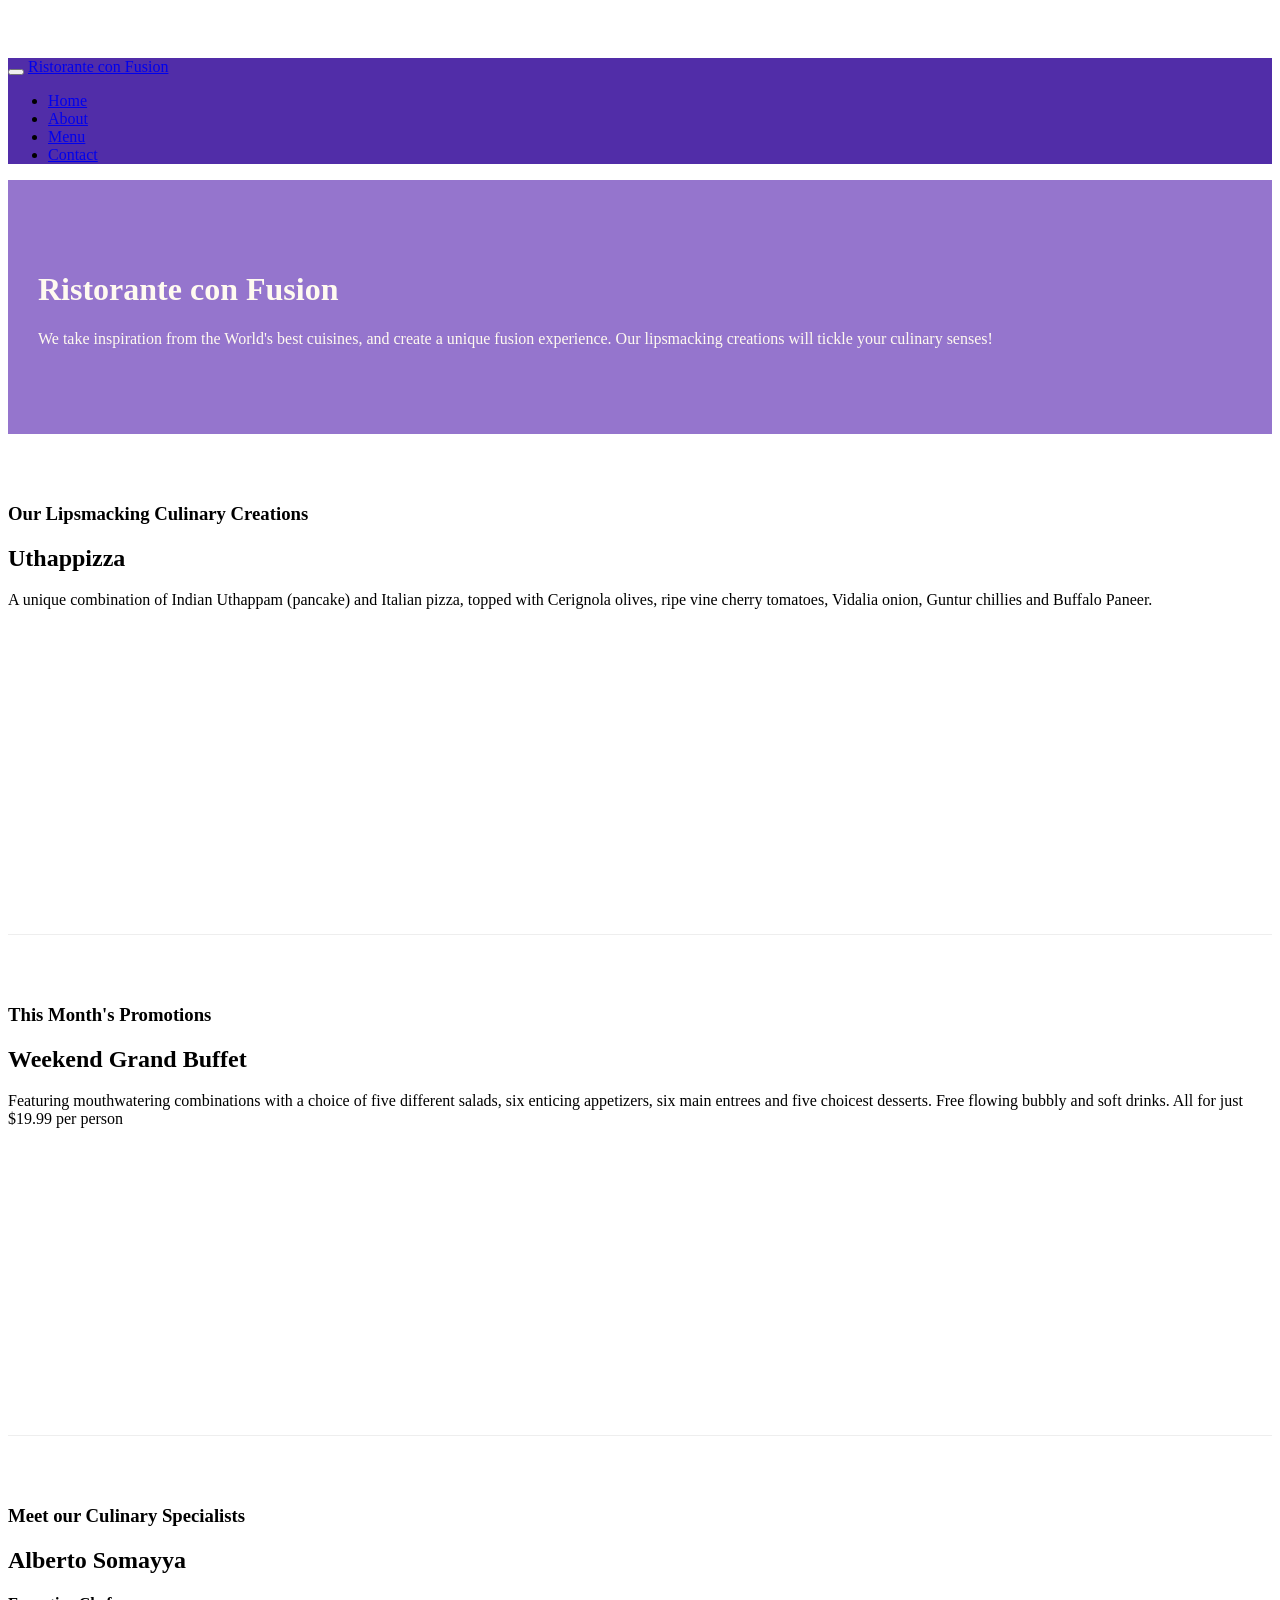
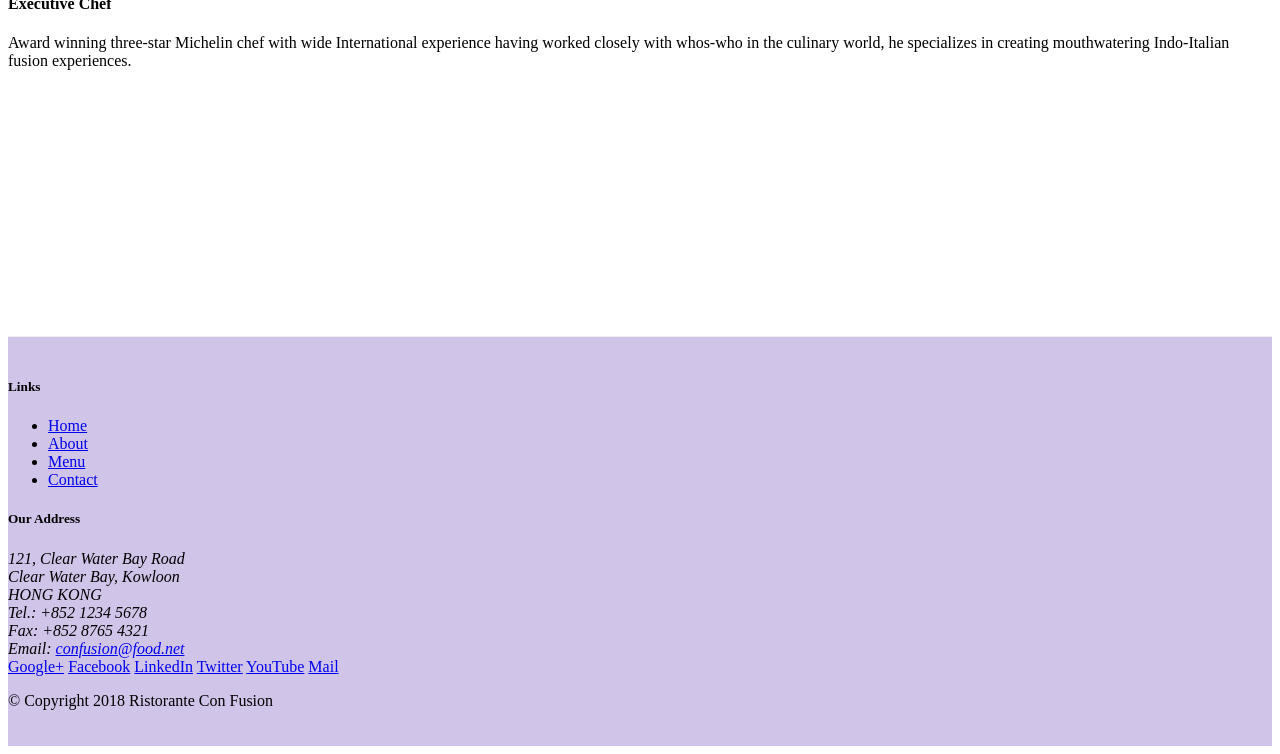
==== index.html @ f63fb42d "Nav bar and Breadcrumb" ====
<!DOCTYPE html>
<html lang="en">

<head>
    <!-- Required meta tags always come first -->
    <meta charset="utf-8">
    <meta name="viewport" content="width=device-width, initial-scale=1, shrink-to-fit=no">
    <meta http-equiv="x-ua-compatible" content="ie=edge">
    
    <!-- Bootstrap CSS -->
    <link rel="stylesheet" href="node_modules/bootstrap/dist/css/bootstrap.min.css">
    <link rel="stylesheet" href="css/styles.css">
    <title>Ristorante Con Fusion</title>
</head>

<body>
    <nav class="navbar navbar-dark navbar-expand-sm fixed-top">
        <div class="container">
            <button class="navbar-toggler" type="button" data-toggle="collapse" data-target="#Navbar">
                <span class="navbar-toggler-icon"></span>
            </button>
            <a class="navbar-brand mr-auto" href="#">Ristorante con Fusion</a>
            <div class="collapse navbar-collapse" id="Navbar">
                <ul class="navbar-nav mr-auto">
                    <li class="nav-item active"><a class="nav-link" href="#">Home</a></li>
                    <li class="nav-item"><a class="nav-link" href="./aboutus.html">About</a></li>
                    <li class="nav-item"><a class="nav-link" href="#">Menu</a></li>
                    <li class="nav-item"><a class="nav-link" href="#">Contact</a></li>
                </ul>

            </div>

        </div>

    </nav>

    <header class="jumbotron">
        <div class="container">
            <div class="row row-header">
                <div class="col-12 col-sm-6">
                    <h1>Ristorante con Fusion</h1>
                    <p>We take inspiration from the World's best cuisines, and create a unique fusion experience. Our lipsmacking creations will tickle your culinary senses!</p>
                </div>
                <div class="col-12 col-sm">
                </div>
            </div>
        </div>
    </header>

    <div class="container">
        <div class="row row-content align-items-center">
            <div class="col-12 col-sm-4 order-sm-last col-md-3">
                <h3>Our Lipsmacking Culinary Creations</h3>
            </div>
            <div class="col col-sm order-sm-first col-md">
                <h2>Uthappizza</h2>
                <p>A unique combination of Indian Uthappam (pancake) and Italian pizza, topped with Cerignola olives, ripe vine cherry tomatoes, Vidalia onion, Guntur chillies and Buffalo Paneer.</p>
            </div>
        </div>


        <div class="row row-content align-items-center">
            <div class="col-12 col-sm-4 col-md-3">
                <h3>This Month's Promotions</h3>
            </div>
            <div class="col col-sm col-md">
                <h2>Weekend Grand Buffet</h2>
                <p>Featuring mouthwatering combinations with a choice of five different salads, six enticing appetizers, six main entrees and five choicest desserts. Free flowing bubbly and soft drinks. All for just $19.99 per person </p>
            </div>
        </div>

        <div class="row row-content align-items-center">
            <div class="col-12 col-sm-4 order-sm-last col-md-3">
                <h3>Meet our Culinary Specialists</h3>
            </div>
            <div class="col col-sm order-sm-first col-md">
                <h2>Alberto Somayya</h2>
                <h4>Executive Chef</h4>
                <p>Award winning three-star Michelin chef with wide International experience having worked closely with whos-who in the culinary world, he specializes in creating mouthwatering Indo-Italian fusion experiences. </p>
            </div>
        </div>
    </div>

    <footer class="footer">
        <div class="container">
            <div class="row">             
                <div class="col-4 col-sm-2">
                    <h5>Links</h5>
                    <ul class="list-unstyled">
                        <li><a href="#">Home</a></li>
                        <li><a href="./aboutus.html">About</a></li>
                        <li><a href="#">Menu</a></li>
                        <li><a href="#">Contact</a></li>
                    </ul>
                </div>
                <div class="col-7 col-sm-5">
                    <h5>Our Address</h5>
                    <address>
		              121, Clear Water Bay Road<br>
		              Clear Water Bay, Kowloon<br>
		              HONG KONG<br>
		              Tel.: +852 1234 5678<br>
		              Fax: +852 8765 4321<br>
		              Email: <a href="mailto:confusion@food.net">confusion@food.net</a>
		           </address>
                </div>
                <div class="col-12 offset-1 col-sm-4 align-self-center">
                    <div class="text-center">
                        <a href="http://google.com/+">Google+</a>
                        <a href="http://www.facebook.com/profile.php?id=">Facebook</a>
                        <a href="http://www.linkedin.com/in/">LinkedIn</a>
                        <a href="http://twitter.com/">Twitter</a>
                        <a href="http://youtube.com/">YouTube</a>
                        <a href="mailto:">Mail</a>
                    </div>
                </div>
           </div>
           <div class="row justify-content-center">             
                <div class="col-auto">
                    <p>© Copyright 2018 Ristorante Con Fusion</p>
                </div>
           </div>
        </div>
    </footer>
    <!-- jQuery first, then Popper.js, then Bootstrap JS. -->
    <script src="node_modules/jquery/dist/jquery.slim.min.js"></script>
    <script src="node_modules/popper.js/dist/umd/popper.min.js"></script>
    <script src="node_modules/bootstrap/dist/js/bootstrap.min.js"></script>
</body>

</html>
---- css/styles.css ----
.row-header{
    margin: 0px auto;
    padding:0px auto;

}
.row-content {
    margin: 0px auto;
    padding:50px 0px 50px 0px;
    border-bottom:1px ridge;
    min-height:400px;
}
.footer {
    background-color: #D1C4E9;
    margin: 0px auto;
    padding:20px 0px 20px 0px;

}
.jumbotron {
    padding:70px 30px 70px 30px;
    margin:0px auto;
    background: #9575CD;
    color:floralwhite
}
.address{
    font-size:80%;
    color:#0f0f0f;
    margin: 0px;
}
body{
    padding: 50px 0px 0px 0px;
    z-index:0px;
}
.navbar-dark{
    background-color: #512DA8;
}
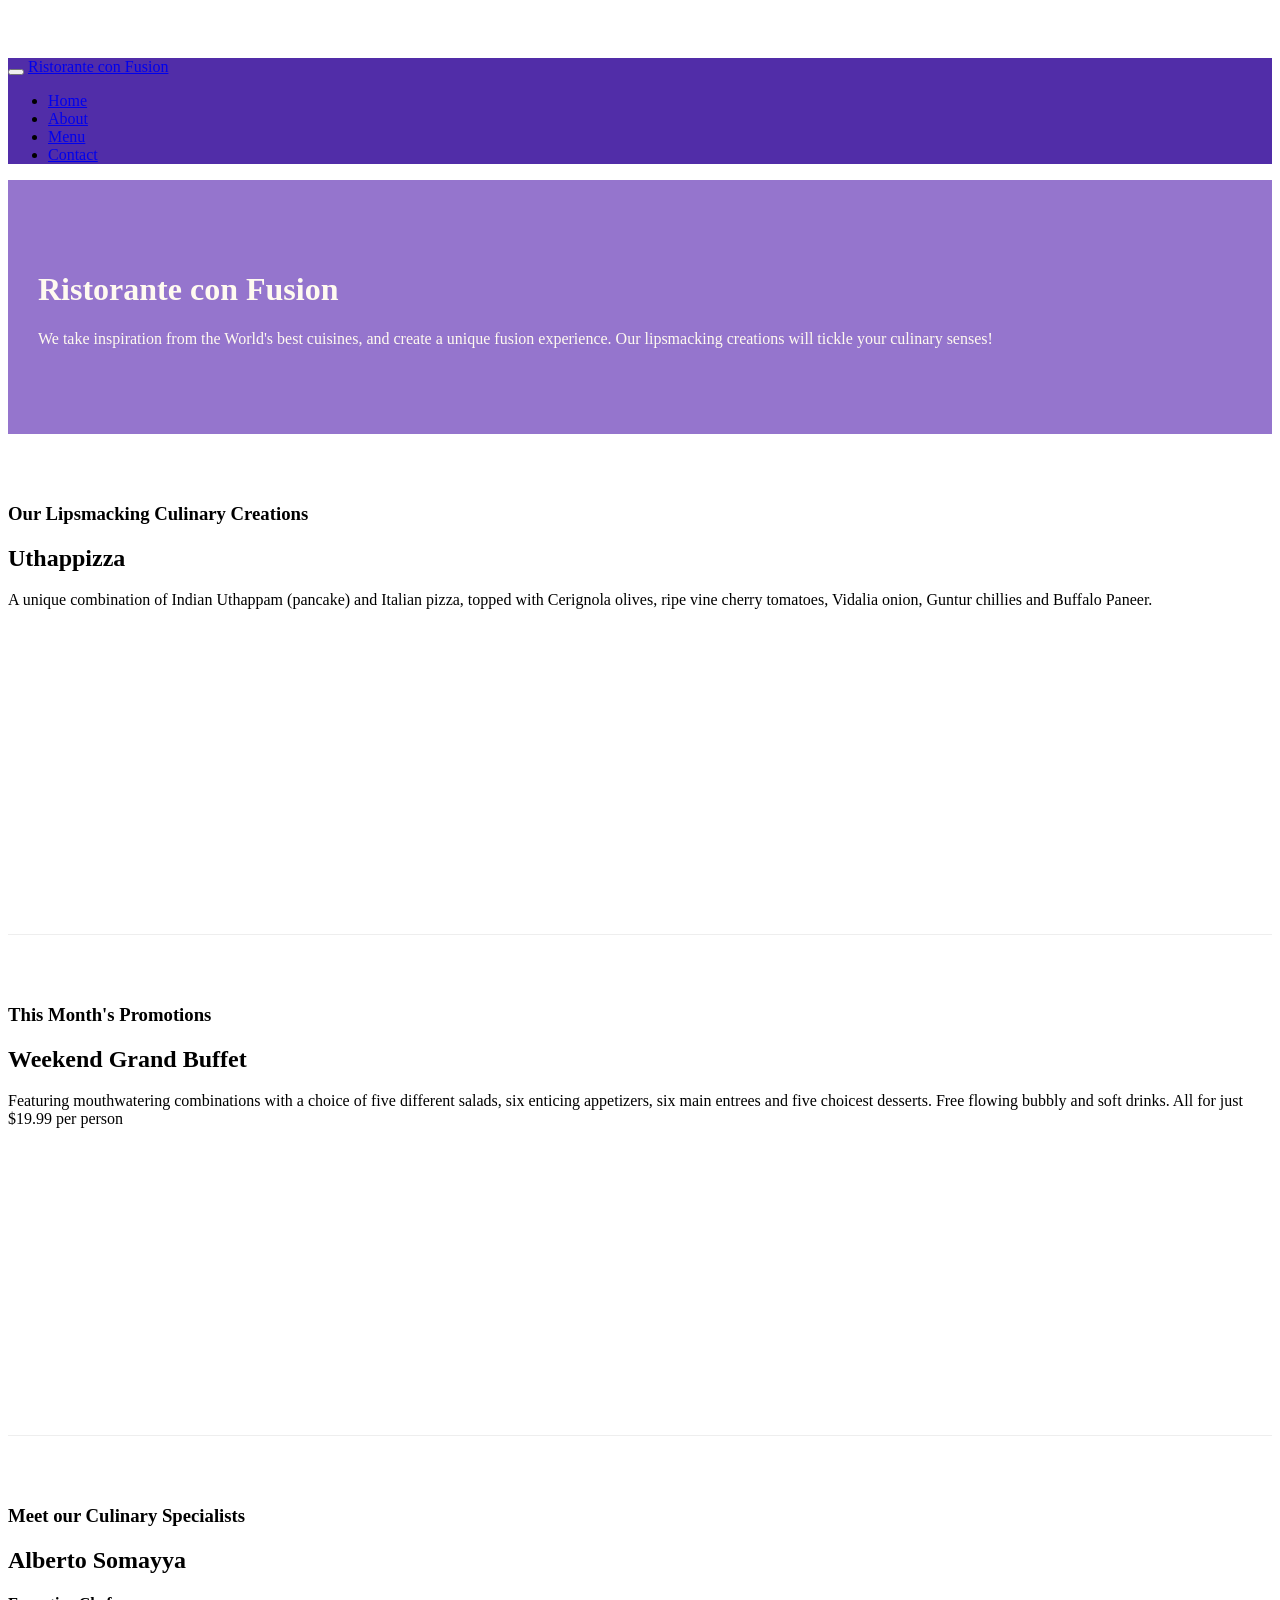
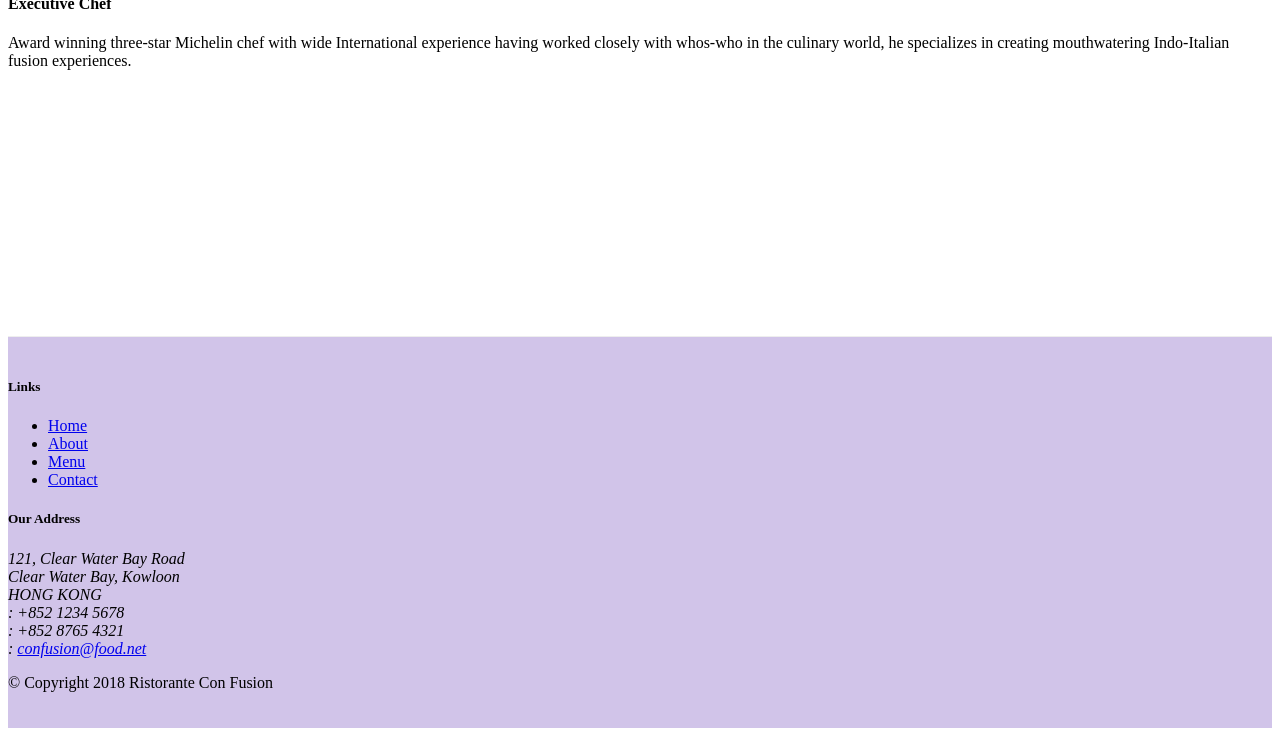
==== commit 4f224f8f: "icon fonts" ====
--- a/index.html
+++ b/index.html
@@ -9,6 +9,8 @@
     
     <!-- Bootstrap CSS -->
     <link rel="stylesheet" href="node_modules/bootstrap/dist/css/bootstrap.min.css">
+    <link rel="stylesheet" href="node_modules/font-awesome/css/font-awesome.min.css">
+    <link rel="stylesheet" href="node_modules/bootstrap-social/bootstrap-social.css">
     <link rel="stylesheet" href="css/styles.css">
     <title>Ristorante Con Fusion</title>
 </head>
@@ -22,10 +24,10 @@
             <a class="navbar-brand mr-auto" href="#">Ristorante con Fusion</a>
             <div class="collapse navbar-collapse" id="Navbar">
                 <ul class="navbar-nav mr-auto">
-                    <li class="nav-item active"><a class="nav-link" href="#">Home</a></li>
-                    <li class="nav-item"><a class="nav-link" href="./aboutus.html">About</a></li>
-                    <li class="nav-item"><a class="nav-link" href="#">Menu</a></li>
-                    <li class="nav-item"><a class="nav-link" href="#">Contact</a></li>
+                    <li class="nav-item active"><a class="nav-link" href="#"><span class="fa fa-home fa-lg"></span> Home</a></li>
+                    <li class="nav-item"><a class="nav-link" href="./aboutus.html"><span class="fa fa-info fa-lg"></span> About</a></li>
+                    <li class="nav-item"><a class="nav-link" href="#"><span class="fa fa-list fa-lg"></span> Menu</a></li>
+                    <li class="nav-item"><a class="nav-link" href="#"><span class="fa fa-address-card fa-lg"></span> Contact</a></li>
                 </ul>
 
             </div>
@@ -99,19 +101,19 @@
 		              121, Clear Water Bay Road<br>
 		              Clear Water Bay, Kowloon<br>
 		              HONG KONG<br>
-		              Tel.: +852 1234 5678<br>
-		              Fax: +852 8765 4321<br>
-		              Email: <a href="mailto:confusion@food.net">confusion@food.net</a>
+		              <i class="fa fa-phone fa-lg"></i>: +852 1234 5678<br>
+		              <i class="fa fa-fax fa-lg"></i>: +852 8765 4321<br>
+		              <i class="fa fa-envelope fa-lg"></i>: <a href="mailto:confusion@food.net">confusion@food.net</a>
 		           </address>
                 </div>
                 <div class="col-12 offset-1 col-sm-4 align-self-center">
                     <div class="text-center">
-                        <a href="http://google.com/+">Google+</a>
-                        <a href="http://www.facebook.com/profile.php?id=">Facebook</a>
-                        <a href="http://www.linkedin.com/in/">LinkedIn</a>
-                        <a href="http://twitter.com/">Twitter</a>
-                        <a href="http://youtube.com/">YouTube</a>
-                        <a href="mailto:">Mail</a>
+                        <a class="btn btn-social-icon btn-google" href="http://google.com/+"><i class="fa fa-google-plus fa-lg"></i></a>
+                        <a class="btn btn-social-icon btn-facebook" href="http://www.facebook.com/profile.php?id="><i class="fa fa-facebook fa-lg"></i></a>
+                        <a class="btn btn-social-icon btn-linkedin" href="http://www.linkedin.com/in/"><i class="fa fa-linkedin fa-lg"></i></a>
+                        <a class="btn btn-social-icon btn-twitter" href="http://twitter.com/"><i class="fa fa-twitter fa-lg"></i></a>
+                        <a class="btn btn-social-icon btn-google" href="http://youtube.com/"><i class="fa fa-youtube fa-lg"></i></a>
+                        <a class="btn btn-social-icon" href="mailto:"><i class="fa fa-envelope-o fa-lg"></i></a>
                     </div>
                 </div>
            </div>
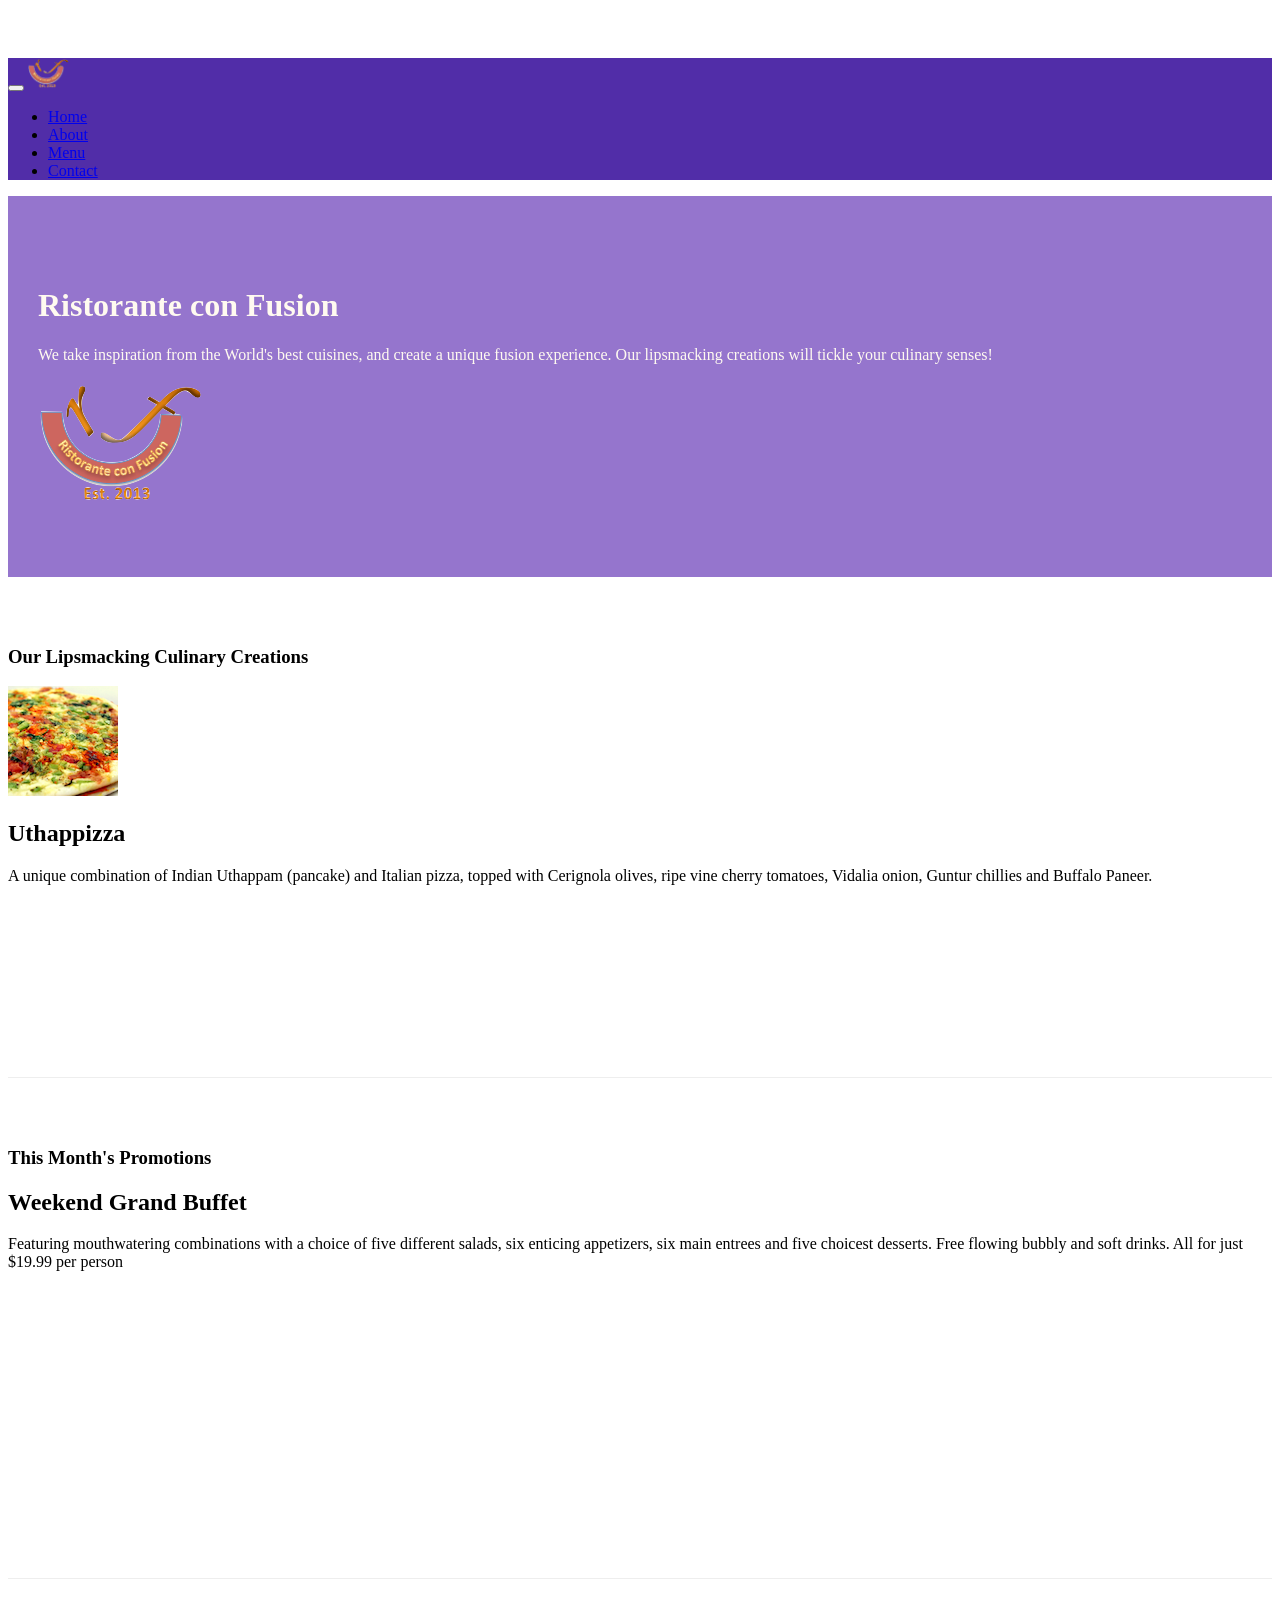
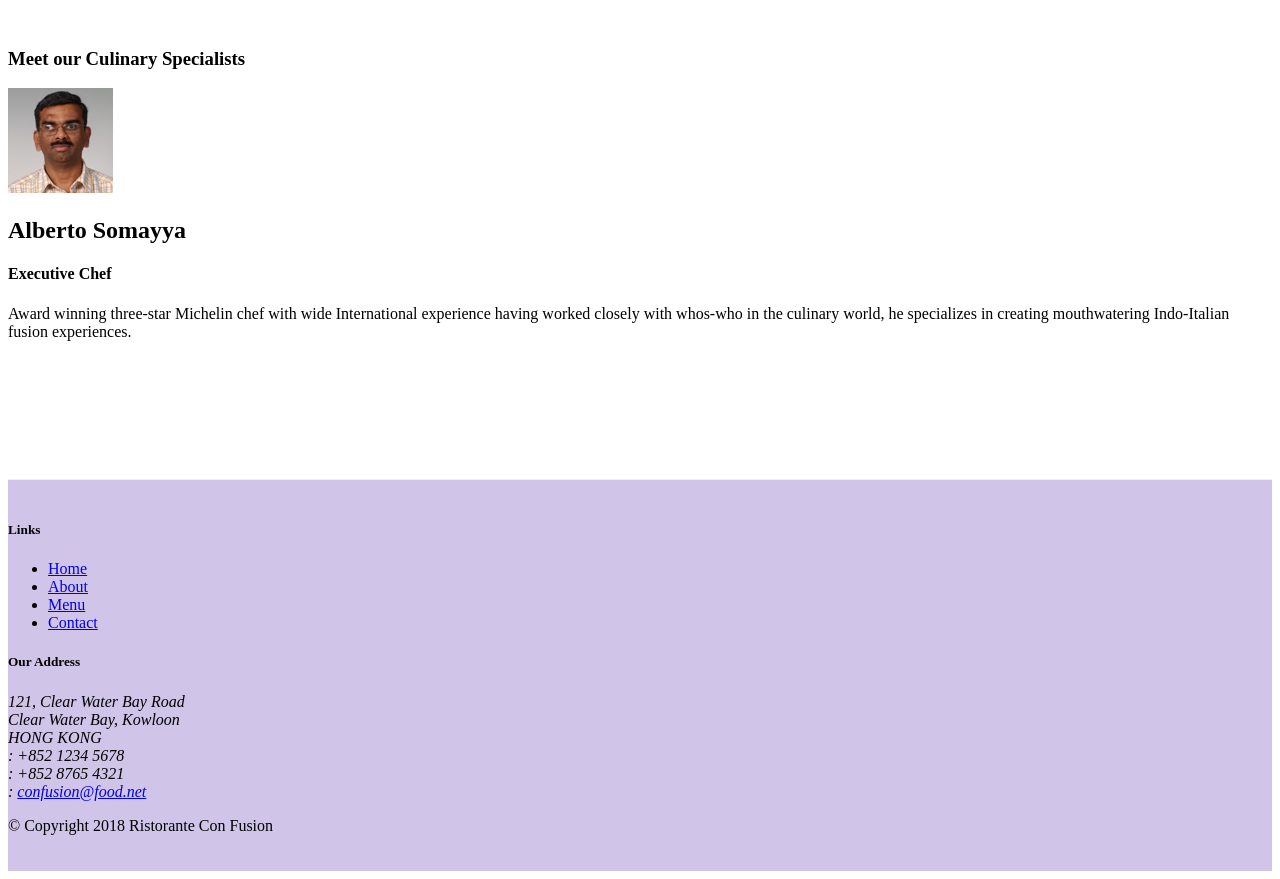
==== commit a22f680d: "Images and Media" ====
--- a/index.html
+++ b/index.html
@@ -21,13 +21,13 @@
             <button class="navbar-toggler" type="button" data-toggle="collapse" data-target="#Navbar">
                 <span class="navbar-toggler-icon"></span>
             </button>
-            <a class="navbar-brand mr-auto" href="#">Ristorante con Fusion</a>
+            <a class="navbar-brand mr-auto" href="#"><img src="img/logo.png" height="30" width="41"></a>
             <div class="collapse navbar-collapse" id="Navbar">
                 <ul class="navbar-nav mr-auto">
                     <li class="nav-item active"><a class="nav-link" href="#"><span class="fa fa-home fa-lg"></span> Home</a></li>
                     <li class="nav-item"><a class="nav-link" href="./aboutus.html"><span class="fa fa-info fa-lg"></span> About</a></li>
                     <li class="nav-item"><a class="nav-link" href="#"><span class="fa fa-list fa-lg"></span> Menu</a></li>
-                    <li class="nav-item"><a class="nav-link" href="#"><span class="fa fa-address-card fa-lg"></span> Contact</a></li>
+                    <li class="nav-item"><a class="nav-link" href="./contactus.html"><span class="fa fa-address-card fa-lg"></span> Contact</a></li>
                 </ul>
 
             </div>
@@ -43,7 +43,8 @@
                     <h1>Ristorante con Fusion</h1>
                     <p>We take inspiration from the World's best cuisines, and create a unique fusion experience. Our lipsmacking creations will tickle your culinary senses!</p>
                 </div>
-                <div class="col-12 col-sm">
+                <div class="col-12 col-sm align-self-center">
+                    <img src="img/logo.png" class="img-fluid">
                 </div>
             </div>
         </div>
@@ -55,8 +56,13 @@
                 <h3>Our Lipsmacking Culinary Creations</h3>
             </div>
             <div class="col col-sm order-sm-first col-md">
-                <h2>Uthappizza</h2>
-                <p>A unique combination of Indian Uthappam (pancake) and Italian pizza, topped with Cerignola olives, ripe vine cherry tomatoes, Vidalia onion, Guntur chillies and Buffalo Paneer.</p>
+                <div class="media">
+                    <img class="d-flex mr-3 img-thumbnail align-self-center" src="img/uthappizza.png" alt="uthapizza">
+                    <div class="media-body">
+                        <h2 class="mt-0">Uthappizza</h2>
+                        <p>A unique combination of Indian Uthappam (pancake) and Italian pizza, topped with Cerignola olives, ripe vine cherry tomatoes, Vidalia onion, Guntur chillies and Buffalo Paneer.</p>
+                    </div>
+                </div>
             </div>
         </div>
 
@@ -76,9 +82,15 @@
                 <h3>Meet our Culinary Specialists</h3>
             </div>
             <div class="col col-sm order-sm-first col-md">
-                <h2>Alberto Somayya</h2>
-                <h4>Executive Chef</h4>
-                <p>Award winning three-star Michelin chef with wide International experience having worked closely with whos-who in the culinary world, he specializes in creating mouthwatering Indo-Italian fusion experiences. </p>
+                <div class="media">
+                    <img class="d-flex mr-3 img-thumbnail align-self-center" src="img/alberto.png" 
+                    alt="Alberto Somayya">
+                    <div class="media-body">
+                        <h2 class="mt-0">Alberto Somayya</h2>
+                        <h4>Executive Chef</h4>
+                        <p>Award winning three-star Michelin chef with wide International experience having worked closely with whos-who in the culinary world, he specializes in creating mouthwatering Indo-Italian fusion experiences. </p>
+                    </div>
+                </div>
             </div>
         </div>
     </div>
@@ -92,7 +104,7 @@
                         <li><a href="#">Home</a></li>
                         <li><a href="./aboutus.html">About</a></li>
                         <li><a href="#">Menu</a></li>
-                        <li><a href="#">Contact</a></li>
+                        <li><a href="./contactus.html">Contact</a></li>
                     </ul>
                 </div>
                 <div class="col-7 col-sm-5">
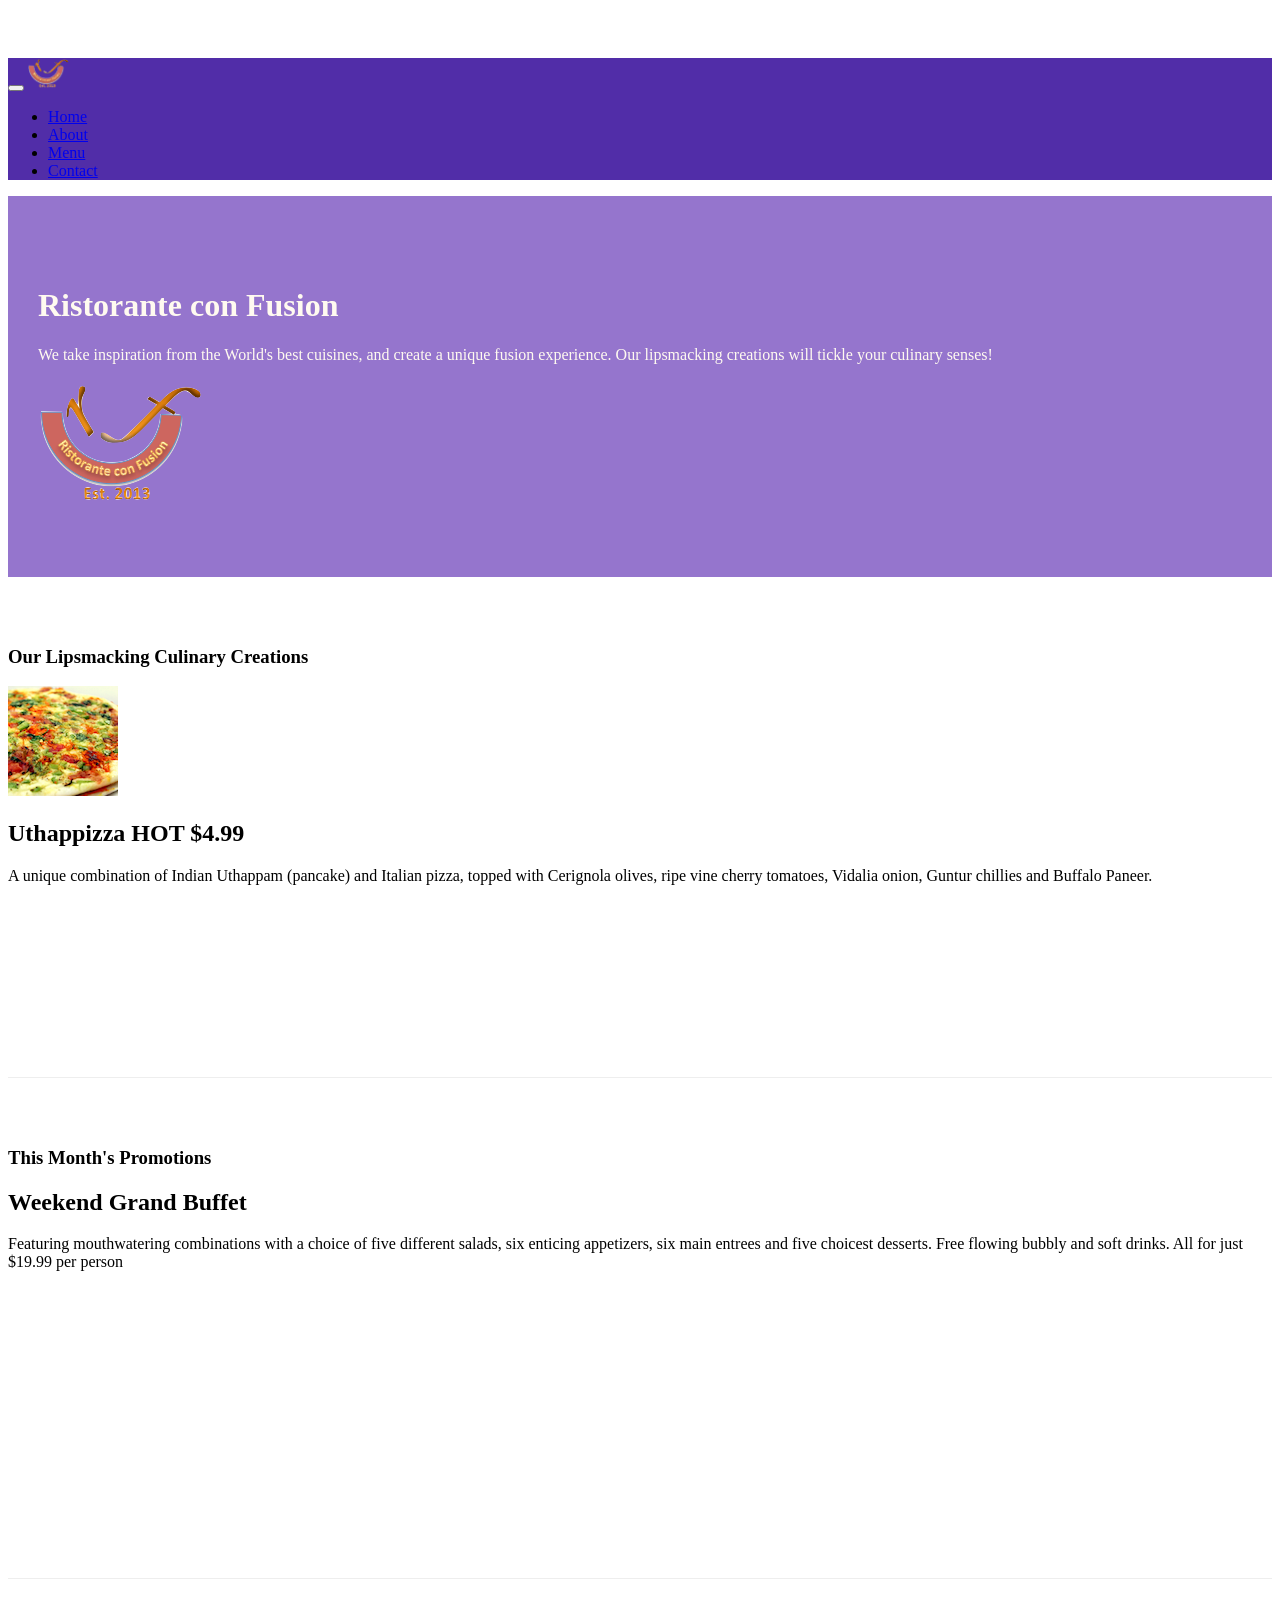
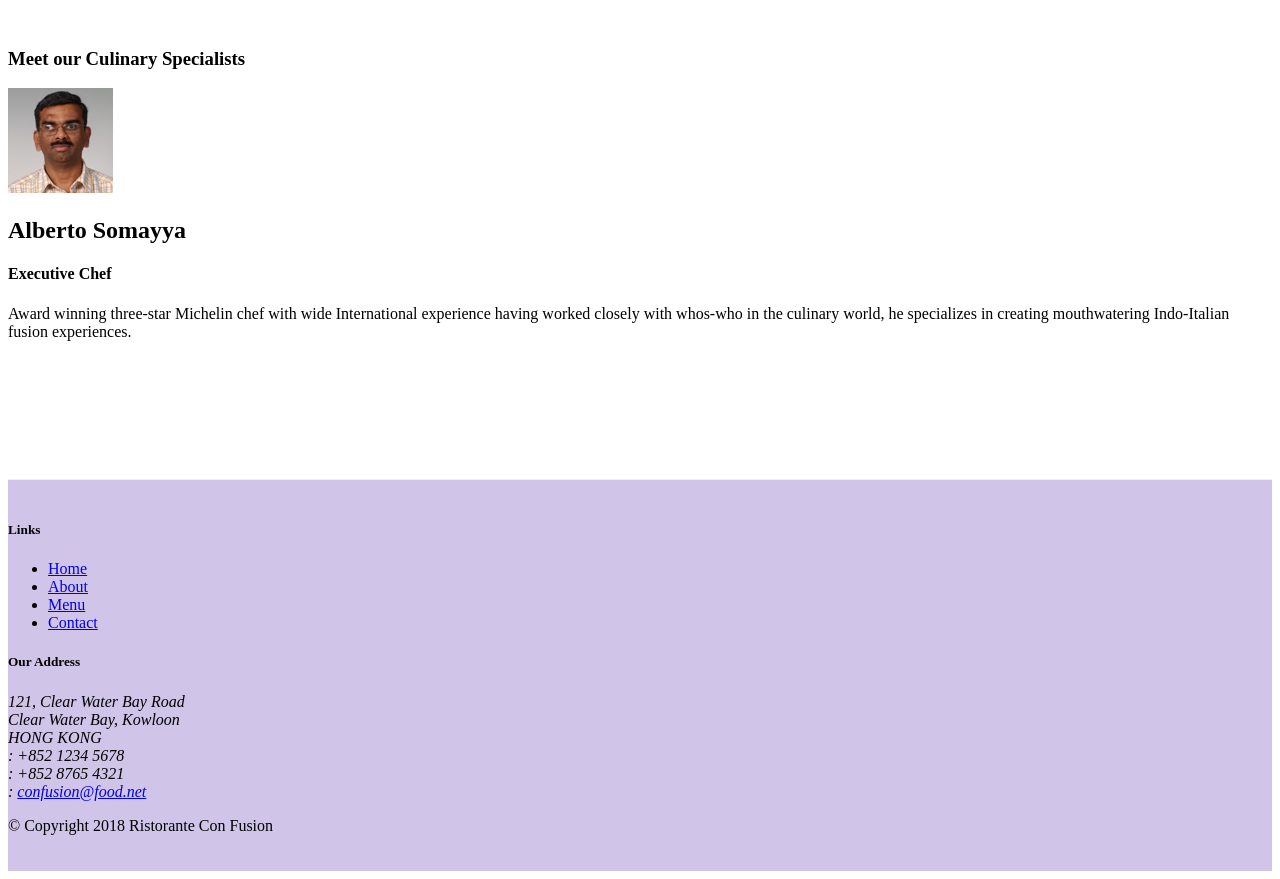
==== commit b484ce33: "Alerting users" ====
--- a/index.html
+++ b/index.html
@@ -59,7 +59,9 @@
                 <div class="media">
                     <img class="d-flex mr-3 img-thumbnail align-self-center" src="img/uthappizza.png" alt="uthapizza">
                     <div class="media-body">
-                        <h2 class="mt-0">Uthappizza</h2>
+                        <h2 class="mt-0">Uthappizza <span class="badge badge-danger">HOT</span>
+                            <span class="badge badge-pill badge-secondary">$4.99</span>
+                        </h2>
                         <p>A unique combination of Indian Uthappam (pancake) and Italian pizza, topped with Cerignola olives, ripe vine cherry tomatoes, Vidalia onion, Guntur chillies and Buffalo Paneer.</p>
                     </div>
                 </div>
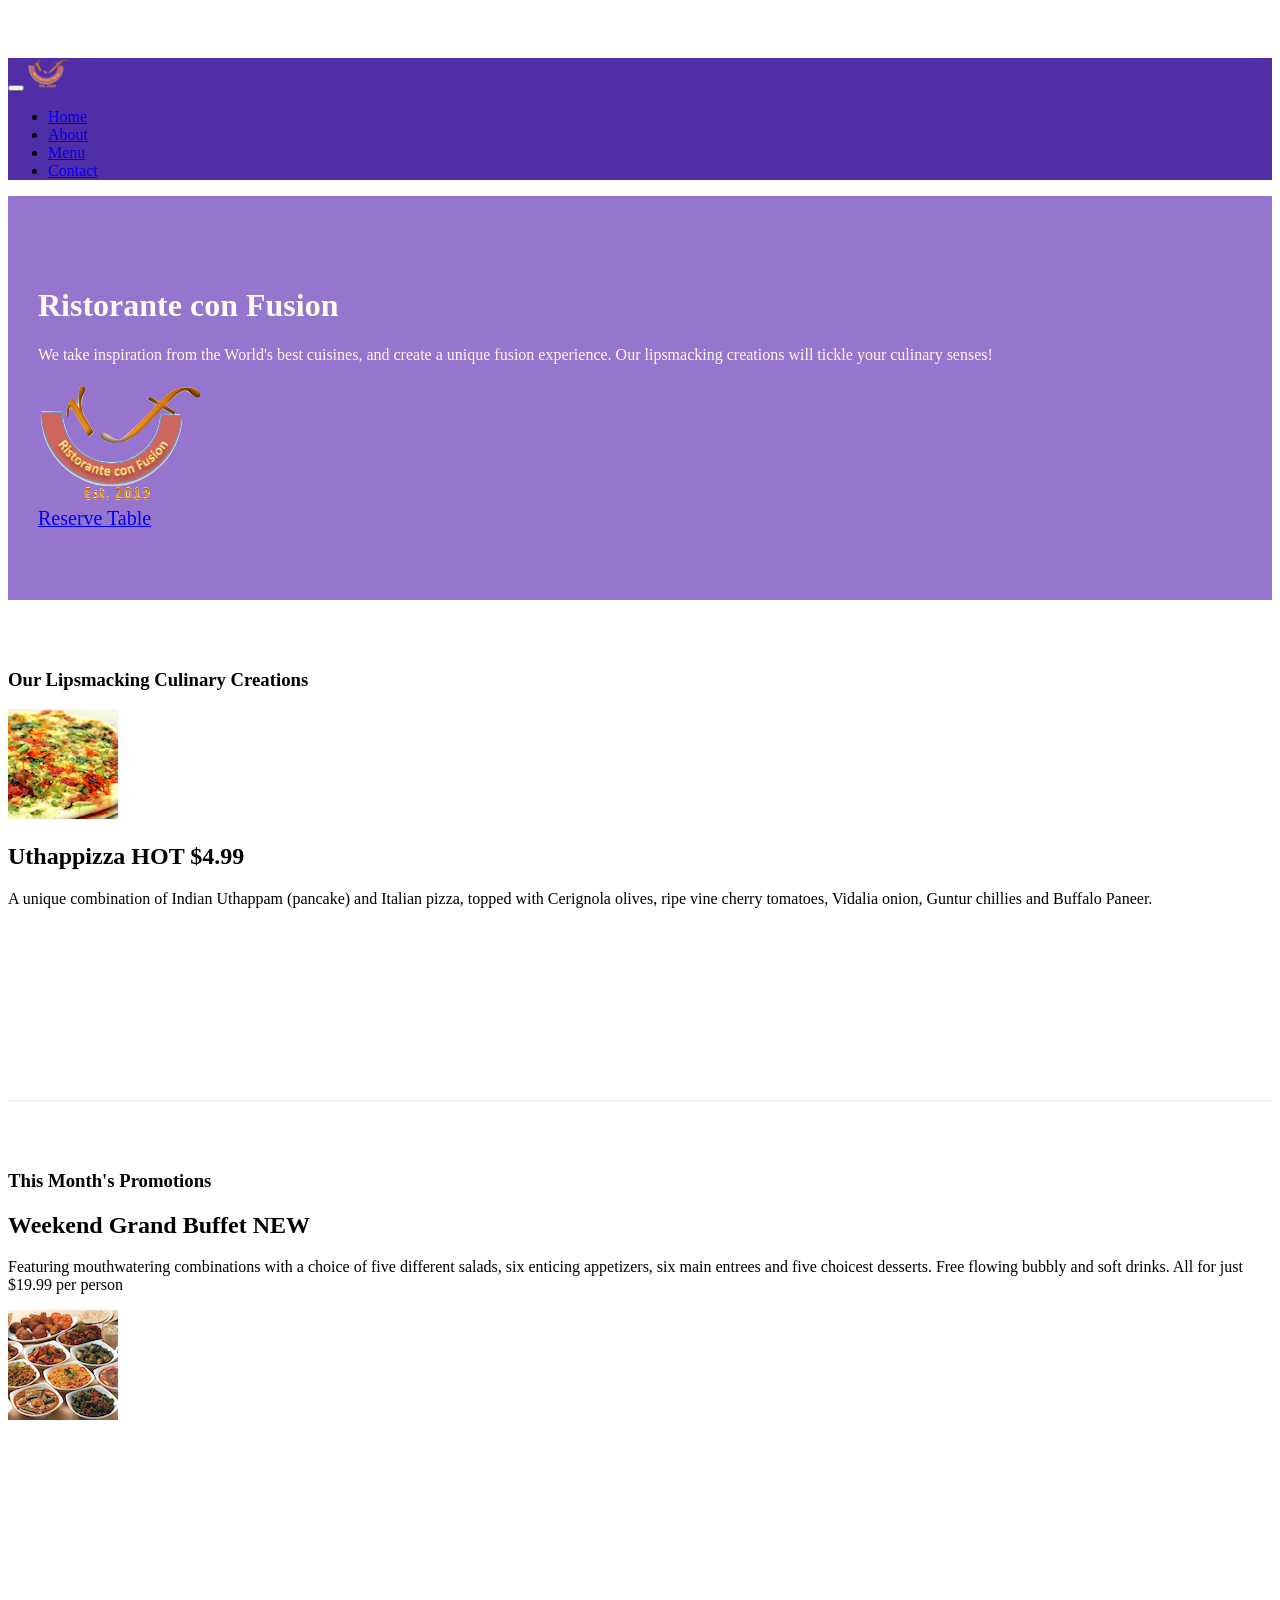
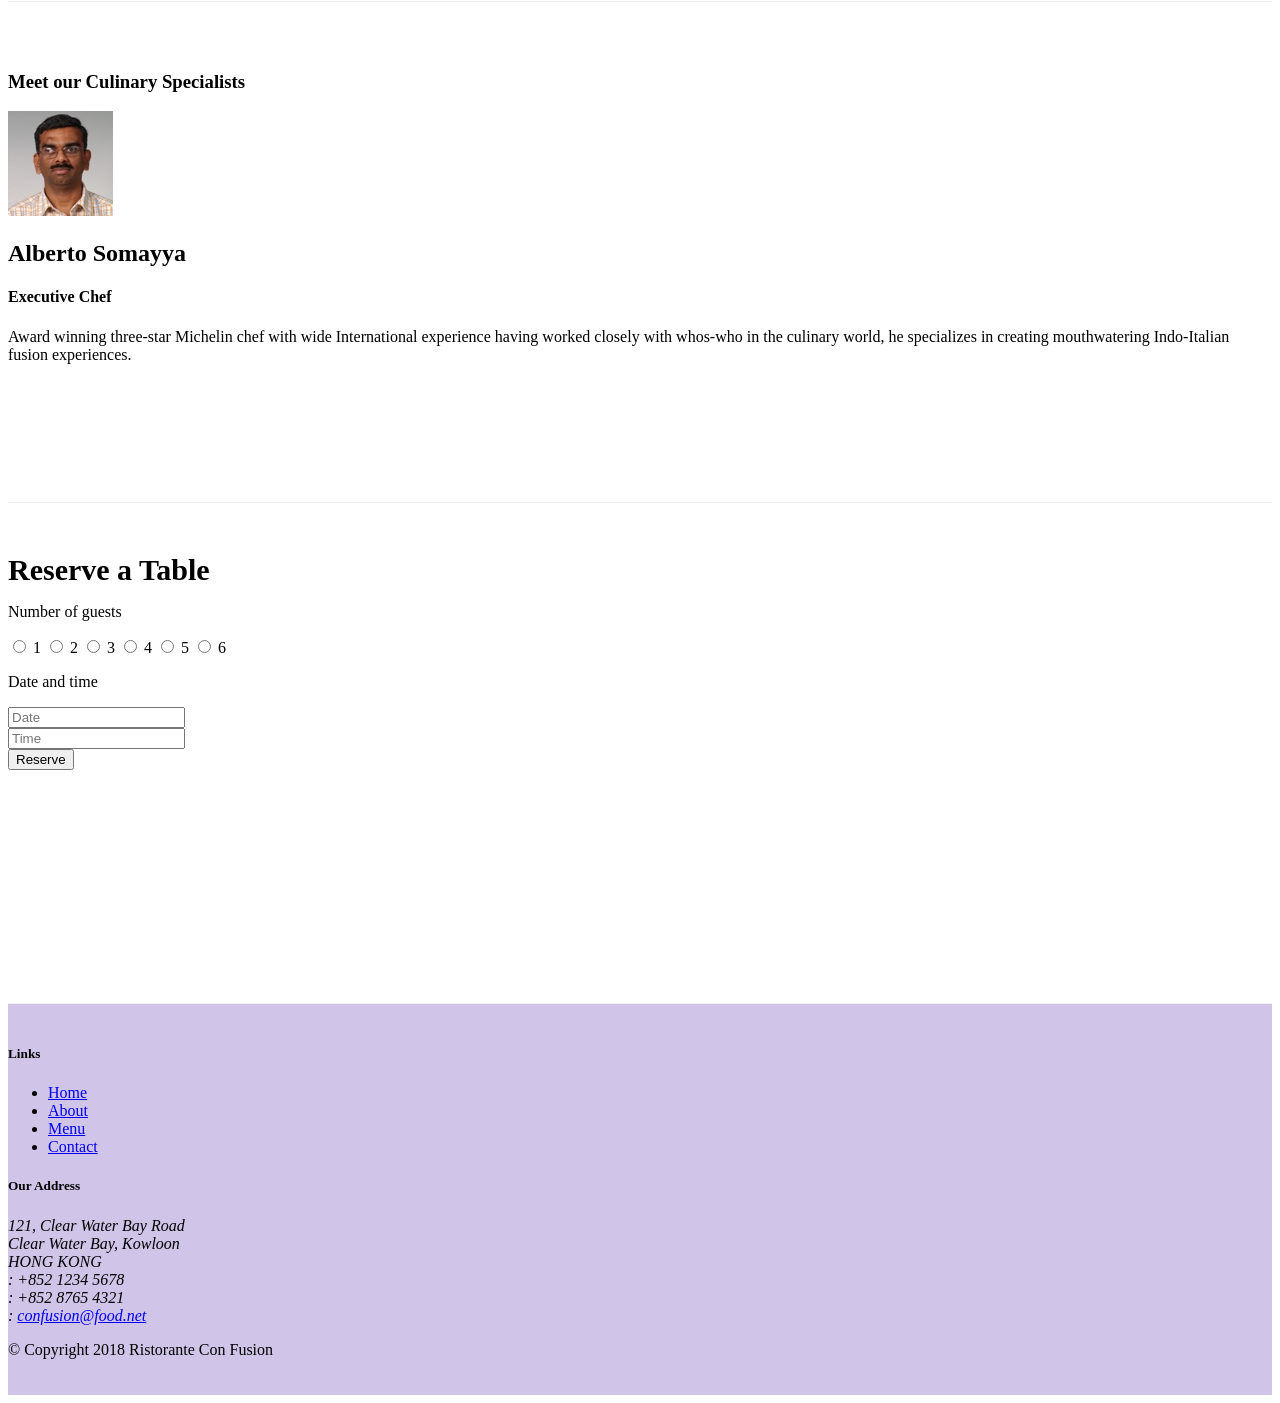
==== commit f5d24549: "Accordion" ====
--- a/index.html
+++ b/index.html
@@ -43,8 +43,12 @@
                     <h1>Ristorante con Fusion</h1>
                     <p>We take inspiration from the World's best cuisines, and create a unique fusion experience. Our lipsmacking creations will tickle your culinary senses!</p>
                 </div>
+                <div class="col-12 col-sm-3 align-self-center">
+                    <img src="img/logo.png" class="img-fluid">
+                </div>
                 <div class="col-12 col-sm align-self-center">
-                    <img src="img/logo.png" class="img-fluid">
+                    <a href="#form1" class="btn btn-warning btn-sm btn-block" role="button" aria-pressed="true">
+                        <span style="font-size:20px;">Reserve Table</span></a>
                 </div>
             </div>
         </div>
@@ -70,12 +74,20 @@
 
 
         <div class="row row-content align-items-center">
-            <div class="col-12 col-sm-4 col-md-3">
+            <div class="col-12 col-sm-4 order-sm-first col-md-3">
                 <h3>This Month's Promotions</h3>
             </div>
             <div class="col col-sm col-md">
-                <h2>Weekend Grand Buffet</h2>
-                <p>Featuring mouthwatering combinations with a choice of five different salads, six enticing appetizers, six main entrees and five choicest desserts. Free flowing bubbly and soft drinks. All for just $19.99 per person </p>
+                <div class="media">
+                    <div class="media-body">
+                        <h2 class="mt-0">Weekend Grand Buffet
+                            <span class="badge badge-danger">NEW</span>
+                        </h2>
+                        <p>Featuring mouthwatering combinations with a choice of five different salads, six enticing appetizers, six main entrees and five choicest desserts. Free flowing bubbly and soft drinks. All for just $19.99 per person </p>
+                    </div>
+                    <img class="d-flex ml-3 img-thumbnail align-self-center" src="img/buffet.png" alt="Buffet">
+                </div>
+                
             </div>
         </div>
 
@@ -91,6 +103,56 @@
                         <h2 class="mt-0">Alberto Somayya</h2>
                         <h4>Executive Chef</h4>
                         <p>Award winning three-star Michelin chef with wide International experience having worked closely with whos-who in the culinary world, he specializes in creating mouthwatering Indo-Italian fusion experiences. </p>
+                    </div>
+                </div>
+            </div>
+        </div>
+        <div class="row row-content align-items-center">
+            <div class="col-12 col-sm-8 offset-sm-2">
+                <div class="card text-white bg-warning">
+                    <div class="card-header">
+                        <span style="font-size:30px"><strong>Reserve a Table</strong></span>
+                    </div>
+                    <div class="card-body" style="background-color: white; color:black;">
+                        <form id="form1">
+                            <div class="row">
+                                <div class="col-12 col-sm-6 col-md-3">
+                                    <p>Number of guests</p>
+                                </div>
+                                <div class="col col-sm col-md">
+                                    <div class="form-check form-check-inline">
+                                        <input class="form-check-input" type="radio" name="inlineRadioOptions" id="inlineRadio1" value="option1">
+                                        <label class="form-check-label" for="inlineRadio1"> 1</label>
+                                        <input class="form-check-input ml-2" type="radio" name="inlineRadioOptions" id="inlineRadio2" value="option2">
+                                        <label class="form-check-label" for="inlineRadio2"> 2</label>
+                                        <input class="form-check-input ml-2" type="radio" name="inlineRadioOptions" id="inlineRadio3" value="option3">
+                                        <label class="form-check-label" for="inlineRadio3"> 3</label>
+                                        <input class="form-check-input ml-2 " type="radio" name="inlineRadioOptions" id="inlineRadio4" value="option4">
+                                        <label class="form-check-label" for="inlineRadio4"> 4</label>
+                                        <input class="form-check-input ml-2 " type="radio" name="inlineRadioOptions" id="inlineRadio5" value="option5">
+                                        <label class="form-check-label" for="inlineRadio4"> 5</label>
+                                        <input class="form-check-input ml-2 " type="radio" name="inlineRadioOptions" id="inlineRadio6" value="option6">
+                                        <label class="form-check-label" for="inlineRadio6"> 6</label>
+                                    </div>
+                                </div>
+                            </div>
+                            <div class="row mt-5">
+                                <div class="col-12 col-md-3">
+                                    <p>Date and time</p>
+                                </div>
+                                <div class="col-12 col-md-3">
+                                    <input type="text" class="form-control" placeholder="Date">
+                                </div>
+                                <div class="col-12 col-md-3">
+                                    <input type="text" class="form-control" placeholder="Time">
+                                </div>
+
+                            </div>
+                            <div class="row">
+                                <div class="col-md-3 ml-3"></div>
+                                <button type="submit" class="btn btn-primary mt-5">Reserve</button>
+                            </div>
+                    </form>
                     </div>
                 </div>
             </div>
--- a/css/styles.css
+++ b/css/styles.css
@@ -32,4 +32,10 @@
 }
 .navbar-dark{
     background-color: #512DA8;
+}
+.tab-content{
+    border-left:1px solid #ddd;
+    border-right:1px solid #ddd;
+    border-bottom:1px solid #ddd;
+    padding:10px;
 }
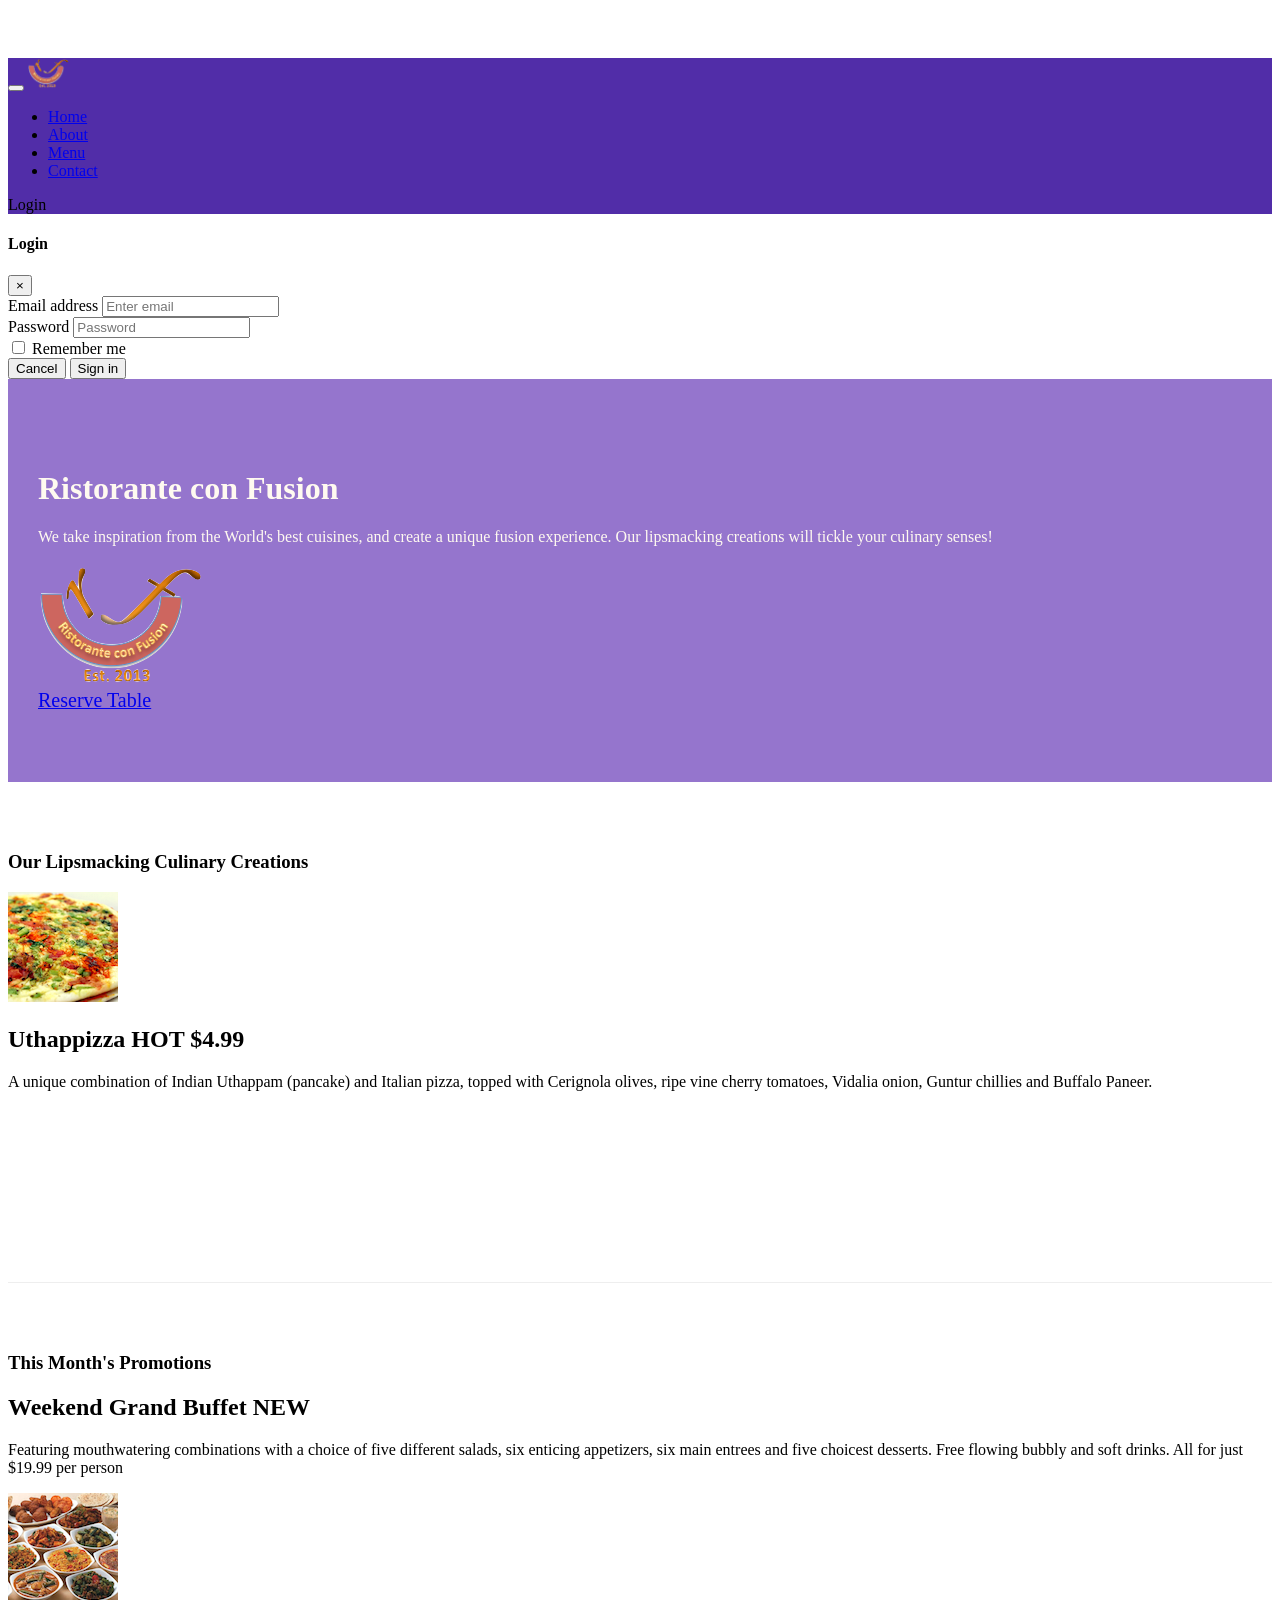
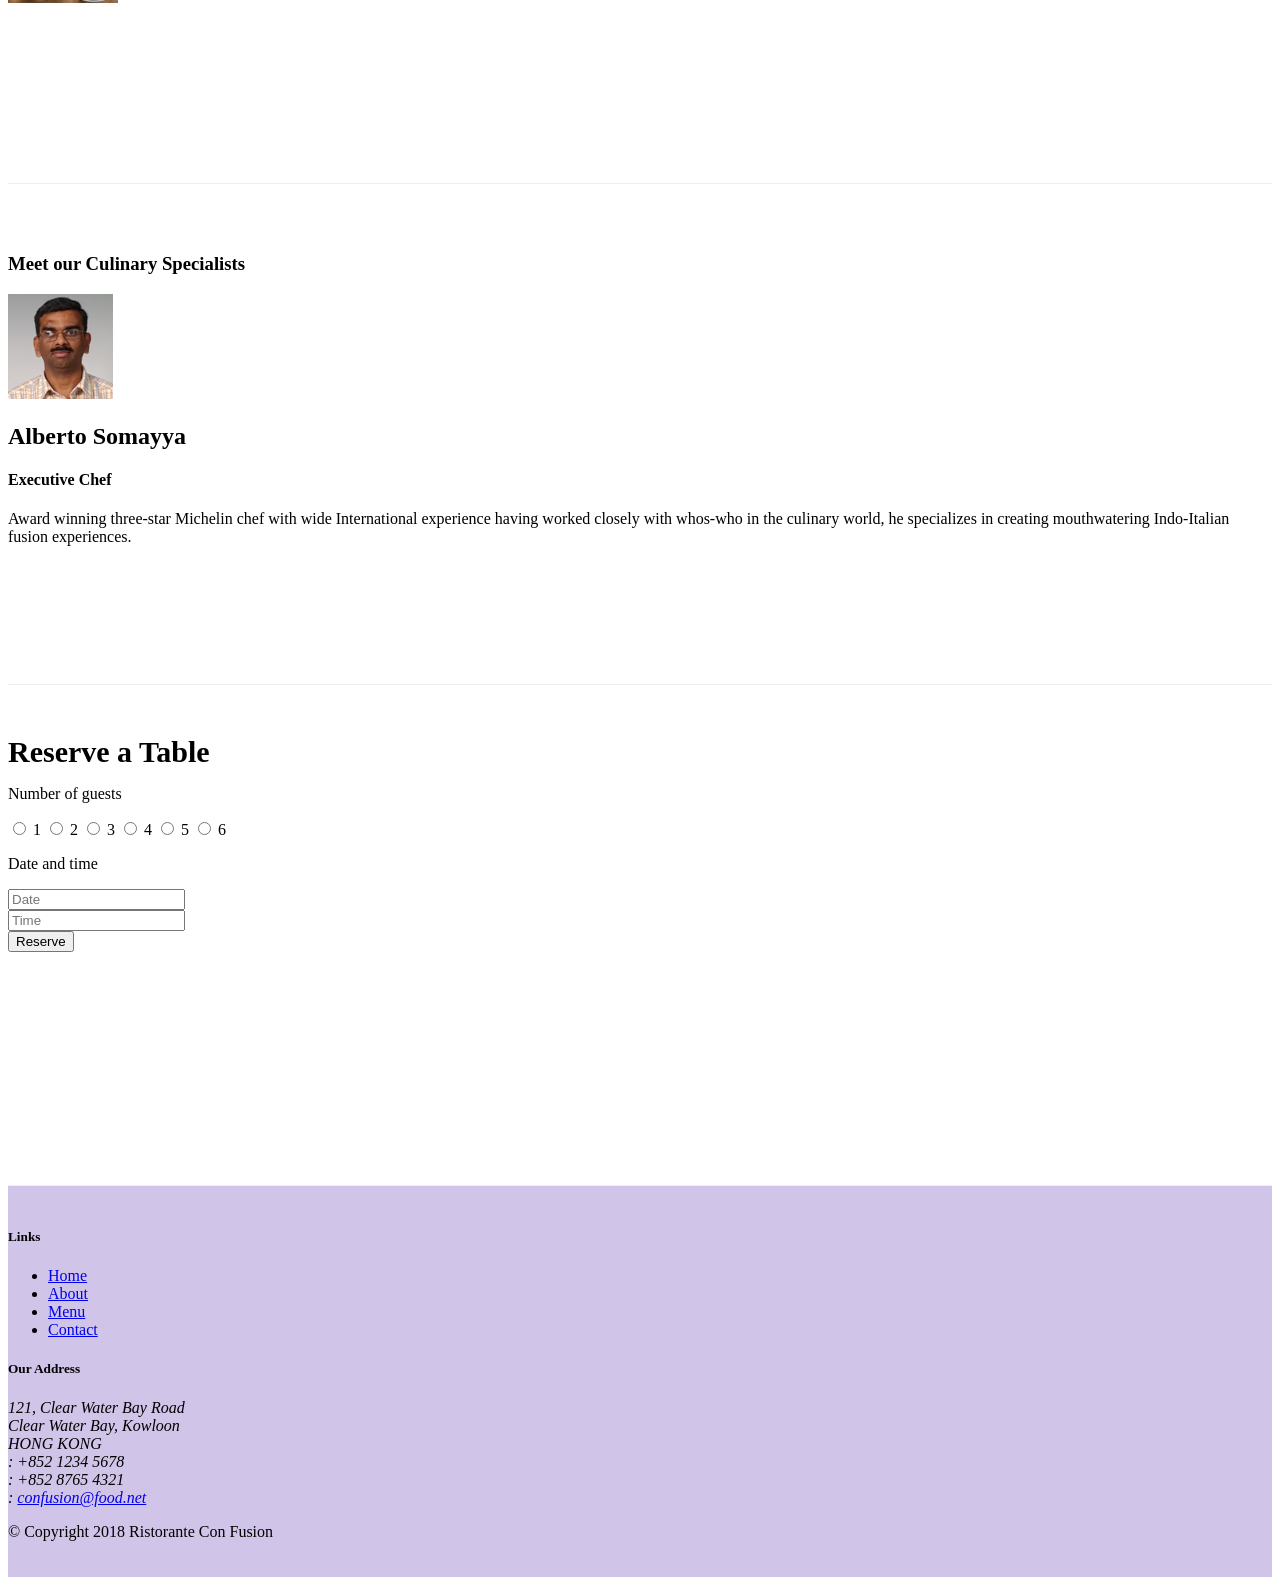
==== commit f13f090a: "Toolbars and Modals" ====
--- a/index.html
+++ b/index.html
@@ -29,12 +29,51 @@
                     <li class="nav-item"><a class="nav-link" href="#"><span class="fa fa-list fa-lg"></span> Menu</a></li>
                     <li class="nav-item"><a class="nav-link" href="./contactus.html"><span class="fa fa-address-card fa-lg"></span> Contact</a></li>
                 </ul>
-
-            </div>
-
-        </div>
-
+                <span class="navbar-text">
+                    <a data-toggle="modal" data-target="#loginModal">
+                        <span class="fa fa-sign-in"> Login</span>
+                    </a>
+                </span>
+            </div>
+        </div>
     </nav>
+    <div id="loginModal" class="modal fade" role="dialog">
+        <div class="modal-dialog modal-lg" role="content">
+            <div class="modal-content">
+                <div class="modal-header">
+                    <h4 class="modal-title">Login</h4>
+                    <button type="button" class="close" data-dismiss="modal">
+                        &times;
+                    </button>
+                </div>
+                <div class="modal-body">
+                    <form>
+                        <div class="form-row">
+                            <div class="form-group col-sm-4">
+                                    <label class="sr-only" for="exampleInputEmail3">Email address</label>
+                                    <input type="email" class="form-control form-control-sm mr-1" id="exampleInputEmail3" placeholder="Enter email">
+                            </div>
+                            <div class="form-group col-sm-4">
+                                <label class="sr-only" for="exampleInputPassword3">Password</label>
+                                <input type="password" class="form-control form-control-sm mr-1" id="exampleInputPassword3" placeholder="Password">
+                            </div>
+                            <div class="col-sm-auto">
+                                <div class="form-check">
+                                    <input class="form-check-input" type="checkbox">
+                                    <label class="form-check-label"> Remember me
+                                    </label>
+                                </div>
+                            </div>
+                        </div>
+                        <div class="form-row">
+                            <button type="button" class="btn btn-secondary btn-sm ml-auto" data-dismiss="modal">Cancel</button>
+                            <button type="submit" class="btn btn-primary btn-sm ml-1">Sign in</button>        
+                        </div>
+                    </form>
+                </div>
+            </div>
+        </div>
+    </div>
 
     <header class="jumbotron">
         <div class="container">
@@ -47,8 +86,9 @@
                     <img src="img/logo.png" class="img-fluid">
                 </div>
                 <div class="col-12 col-sm align-self-center">
-                    <a href="#form1" class="btn btn-warning btn-sm btn-block" role="button" aria-pressed="true">
-                        <span style="font-size:20px;">Reserve Table</span></a>
+                    <a href="#form1" class="btn btn-warning btn-sm btn-block" role="button" aria-pressed="true"
+                        data-toggle="tooltip" data-html="true" title="Or call us at <br><strong> +880 1766199948</strong>"
+                        data-placement="bottom"><span style="font-size:20px;">Reserve Table</span></a>
                 </div>
             </div>
         </div>
@@ -204,6 +244,11 @@
     <script src="node_modules/jquery/dist/jquery.slim.min.js"></script>
     <script src="node_modules/popper.js/dist/umd/popper.min.js"></script>
     <script src="node_modules/bootstrap/dist/js/bootstrap.min.js"></script>
+    <script>
+        $(document).ready(function(){
+            $('[data-toggle="tooltip"]').tooltip();
+        });
+    </script>
 </body>
 
 </html>
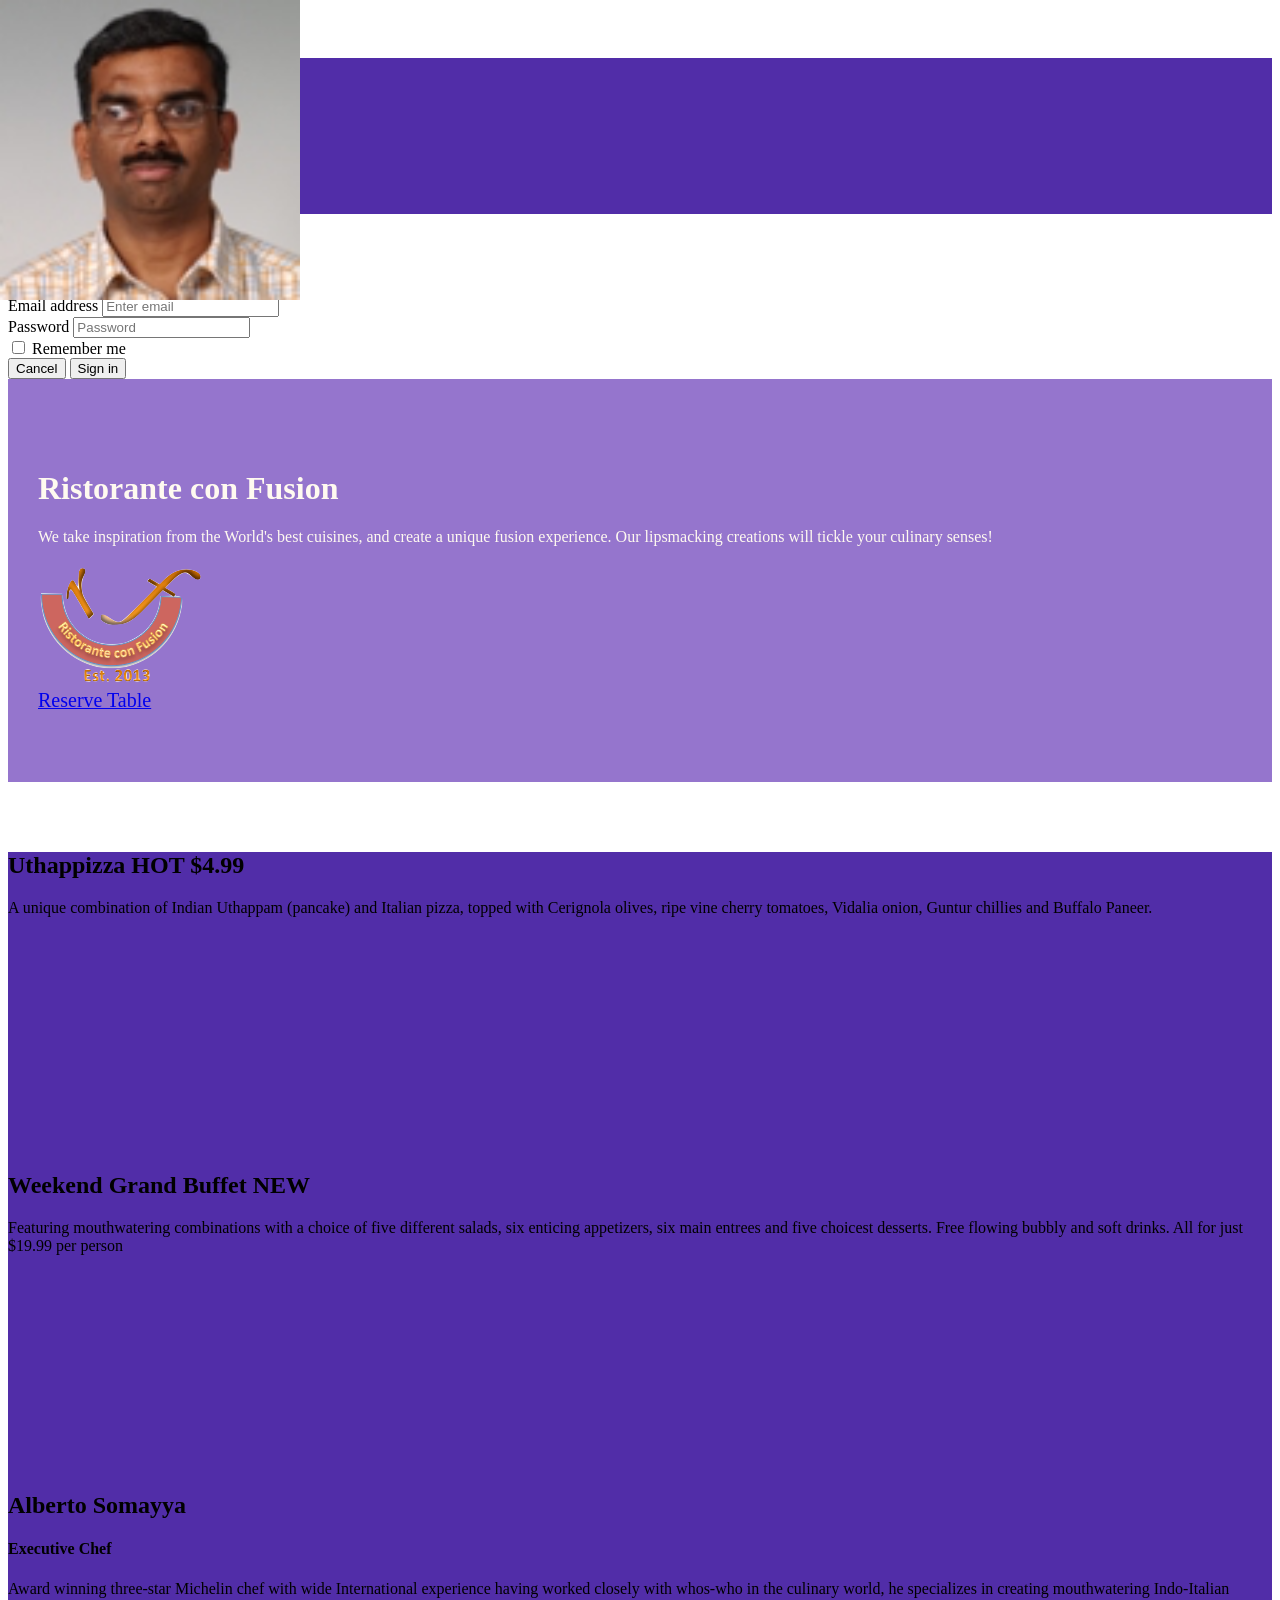
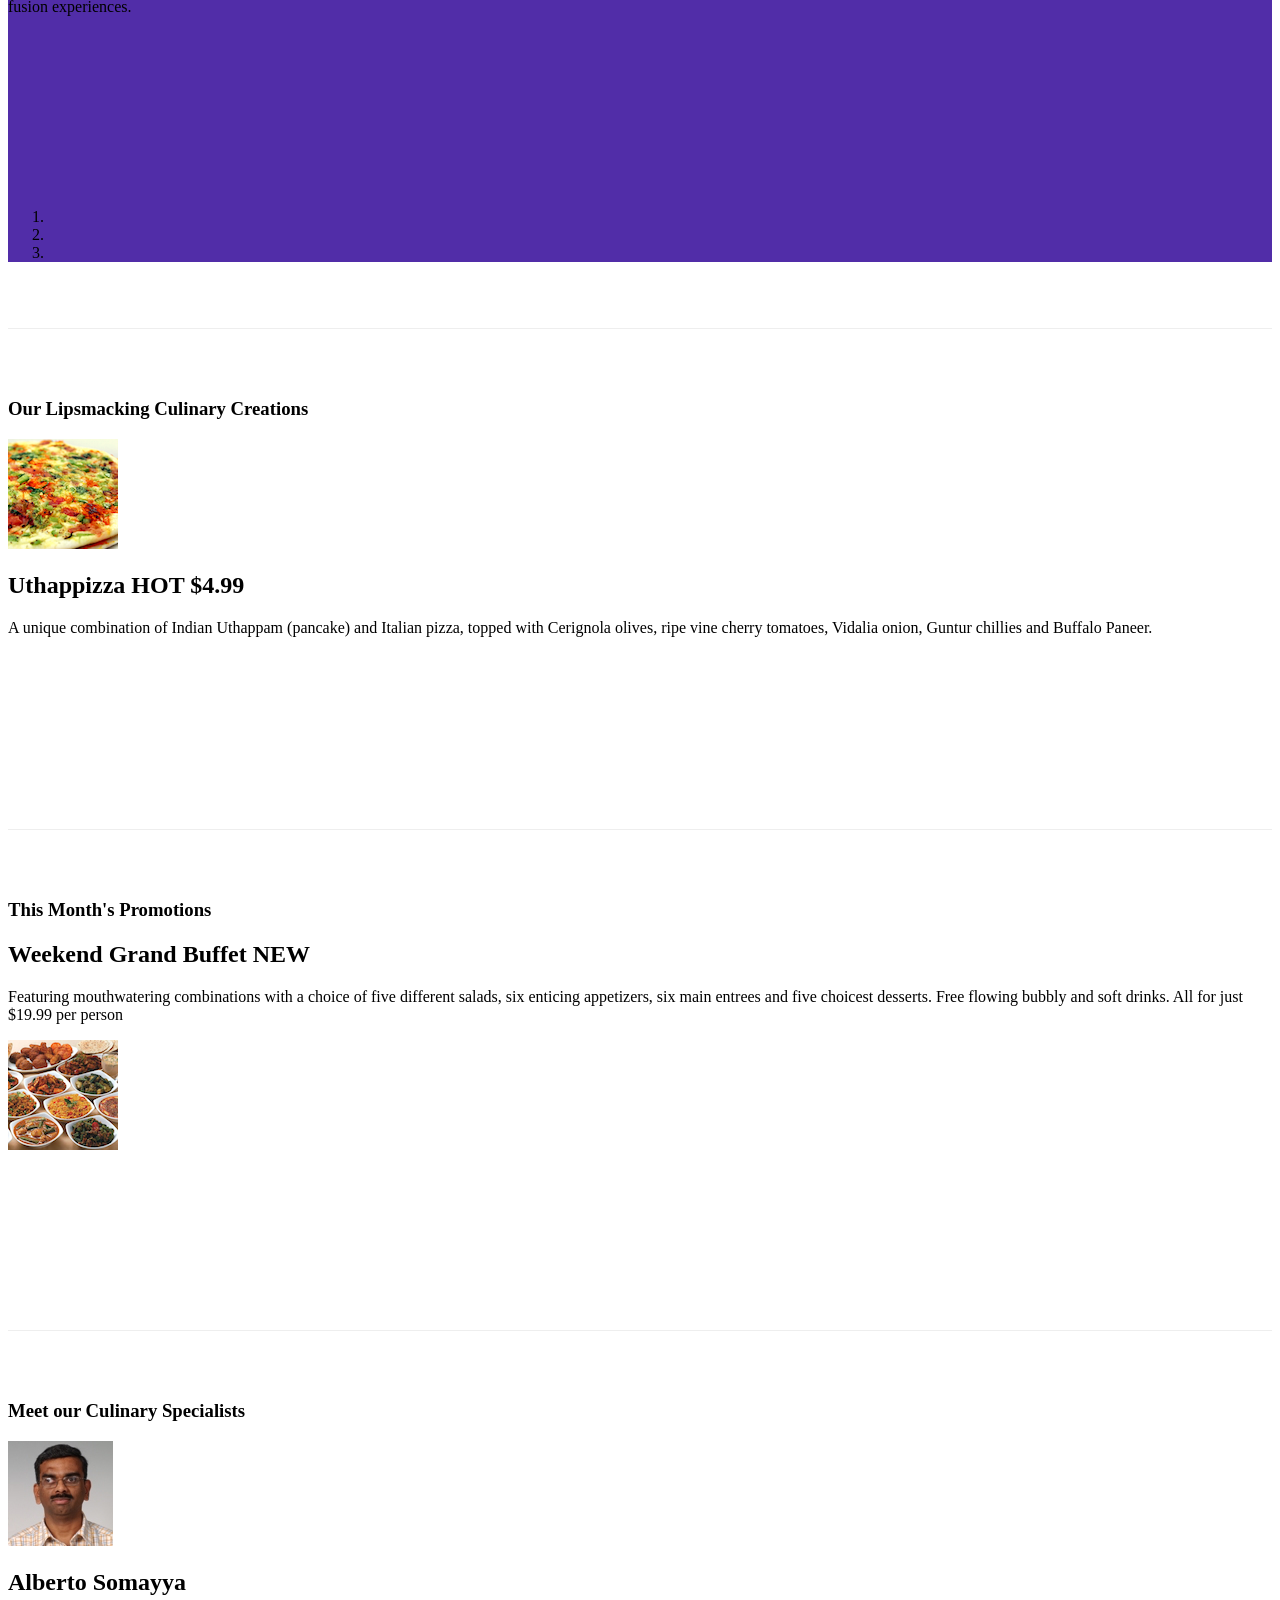
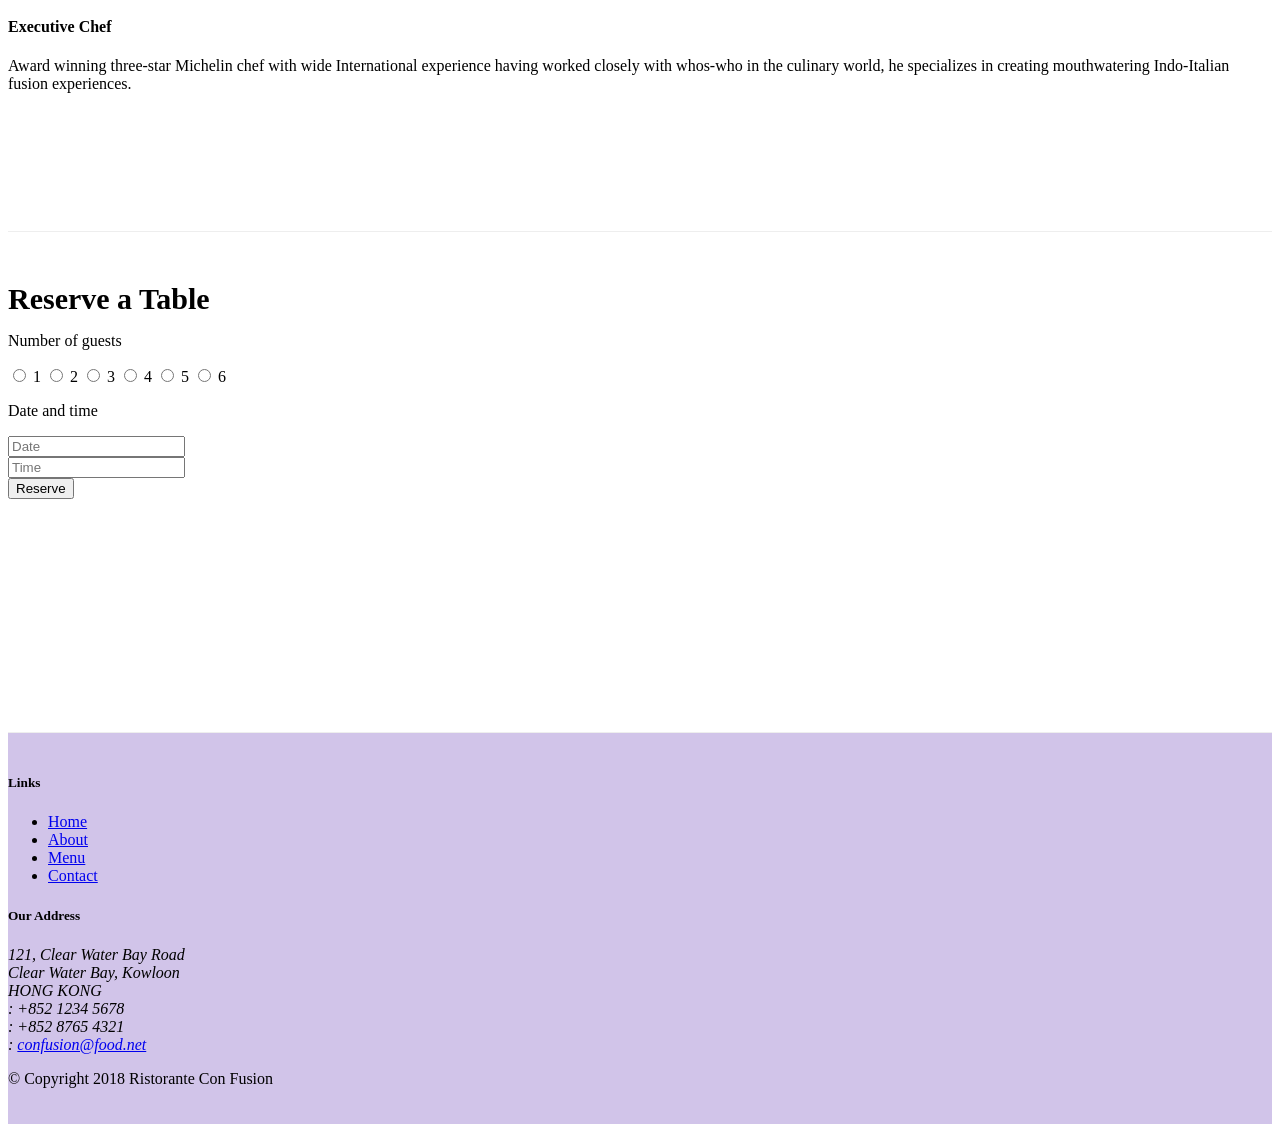
==== commit 16ceb51f: "Carousel" ====
--- a/index.html
+++ b/index.html
@@ -95,6 +95,52 @@
     </header>
 
     <div class="container">
+        <div class="row row-content">
+            <div class="col">
+                <div id="mycarousel" class="carousel slide" data-ride="carousel">
+                    <div class="carousel-inner" role="listbox">
+                        <div class="carousel-item active">
+                            <img class="d-block img-fluid" src="img/uthappizza.png" alt="uthapizza">
+                            <div class="carousel-caption d-none d-md-block">
+                                <h2>Uthappizza <span class="badge badge-danger">HOT</span>
+                                    <span class="badge badge-pill badge-secondary">$4.99</span>
+                                </h2>
+                                <p>A unique combination of Indian Uthappam (pancake) and Italian pizza, topped with Cerignola olives, ripe vine cherry tomatoes, Vidalia onion, Guntur chillies and Buffalo Paneer.</p>
+                            </div>
+                        </div>
+                        <div class="carousel-item">
+                            <img class="d-block img-fluid" src="img/buffet.png" alt="buffet">
+                            <div class="carousel-caption d-none d-md-block">
+                                <h2>Weekend Grand Buffet
+                                    <span class="badge badge-danger">NEW</span>
+                                </h2>
+                                <p>Featuring mouthwatering combinations with a choice of five different salads, six enticing appetizers, six main entrees and five choicest desserts. Free flowing bubbly and soft drinks. All for just $19.99 per person </p>
+                            </div>
+                            
+                        </div>
+                        <div class="carousel-item">
+                            <img class="d-block img-fluid" src="img/alberto.png" alt="alberto">
+                            <div class="carousel-caption d-none d-md-block">
+                                <h2>Alberto Somayya</h2>
+                                <h4>Executive Chef</h4>
+                                <p>Award winning three-star Michelin chef with wide International experience having worked closely with whos-who in the culinary world, he specializes in creating mouthwatering Indo-Italian fusion experiences. </p>
+                            </div>
+                        </div>
+                    </div>
+                    <ol class="carousel-indicators">
+                        <li data-target="#mycarousel" data-slide-to="0" class="active"></li>
+                        <li data-target="#mycarousel" data-slide-to="1"></li>
+                        <li data-target="#mycarousel" data-slide-to="2"></li>
+                    </ol>
+                    <a class="carousel-control-prev" href="#mycarousel" role="button" data-slide="prev">
+                        <span class="carousel-control-prev-icon"></span>
+                    </a>
+                    <a class="carousel-control-next" href="#mycarousel" role="button" data-slide="next">
+                        <span class="carousel-control-next-icon"></span>
+                    </a>
+                </div>
+            </div>
+        </div>
         <div class="row row-content align-items-center">
             <div class="col-12 col-sm-4 order-sm-last col-md-3">
                 <h3>Our Lipsmacking Culinary Creations</h3>
@@ -111,7 +157,6 @@
                 </div>
             </div>
         </div>
-
 
         <div class="row row-content align-items-center">
             <div class="col-12 col-sm-4 order-sm-first col-md-3">
--- a/css/styles.css
+++ b/css/styles.css
@@ -38,4 +38,16 @@
     border-right:1px solid #ddd;
     border-bottom:1px solid #ddd;
     padding:10px;
+}
+.carousel{
+    background:#512DA8;
+}
+.carousel-item{
+    height: 300px;
+}
+.carousel-item img{
+    position:absolute;
+    top:0;
+    left:0;
+    min-height:300px;
 }
